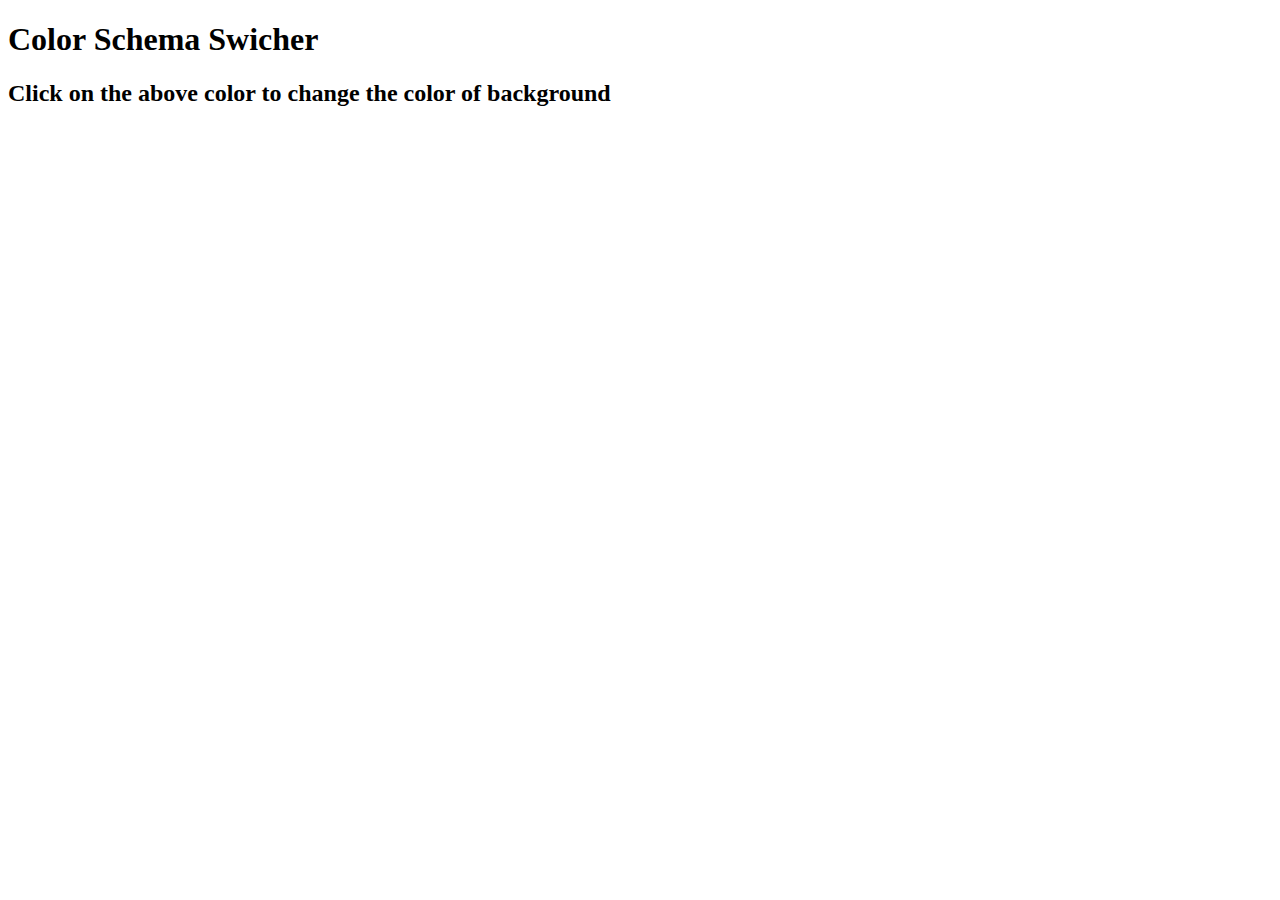
==== 07 Projects/01 Color Changer/index.html @ c356dd0d "Create index.html" ====
<!DOCTYPE html>
<html lang="en">
<head>
    <meta charset="UTF-8">
    <meta name="viewport" content="width=device-width, initial-scale=1.0">
    <title>Color changer</title>
    <link rel="stylesheet" href="style.css">
</head>
<body>
    <h1 id="heading">
        Color Schema Swicher
    </h1>
    <div class="Container">
        
        <div class="boxes" id="grey"></div>
        <div class="boxes" id="white"></div>
        <div class="boxes" id="blue"></div>
        <div class="boxes" id="yellow"></div>
    </div>
    <h2 id="heading2">Click on the above color to change the color of background</h2>
    <script src="script.js"></script>
</body>

</html>
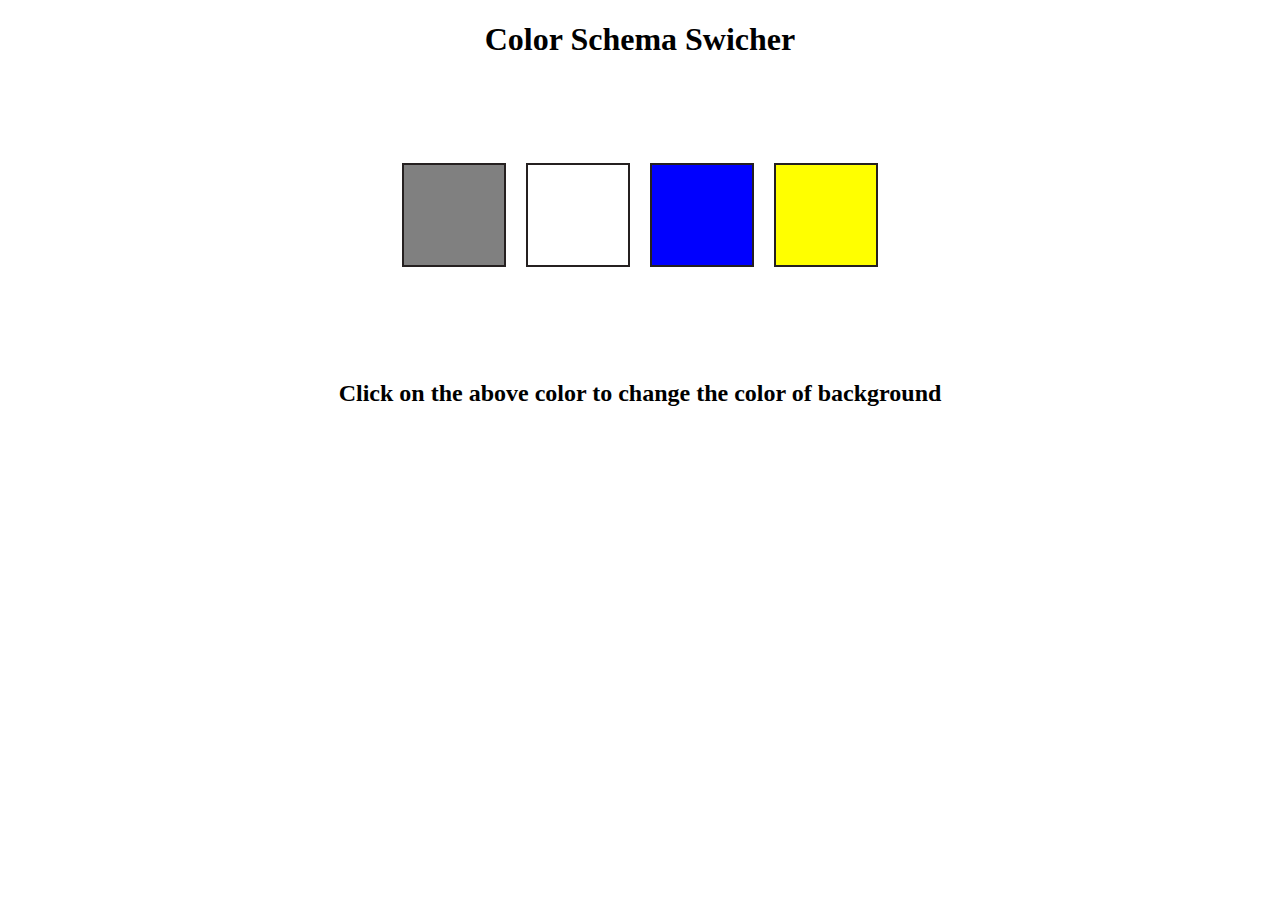
==== commit 17714ae0: "Rename index.md to index.html" ====
--- a/07 Projects/01 Color Changer/index.html
+++ b/07 Projects/01 Color Changer/index.html
@@ -11,7 +11,6 @@
         Color Schema Swicher
     </h1>
     <div class="Container">
-        
         <div class="boxes" id="grey"></div>
         <div class="boxes" id="white"></div>
         <div class="boxes" id="blue"></div>
--- a/07 Projects/01 Color Changer/style.css
+++ b/07 Projects/01 Color Changer/style.css
@@ -0,0 +1,38 @@
+.Container{
+    height: 30vh;
+    display: flex;
+    justify-content: center;
+    align-items: center;
+    
+    
+    
+}
+#heading{
+    text-align: center;
+}
+#heading2{
+    text-align: center;
+    /* width: 70%; */
+    margin: 30px;
+    /* border: 2px solid red; */
+    align-items: center;
+}
+.boxes{
+    border: 2px solid rgb(37, 32, 32);
+    height: 100px;
+    width: 100px;
+    margin: 10px;
+
+}
+#grey{
+    background-color: grey;
+}
+#white{
+    background-color: white;
+}
+#yellow{
+    background-color: yellow;
+}
+#blue{
+    background-color: blue;
+}